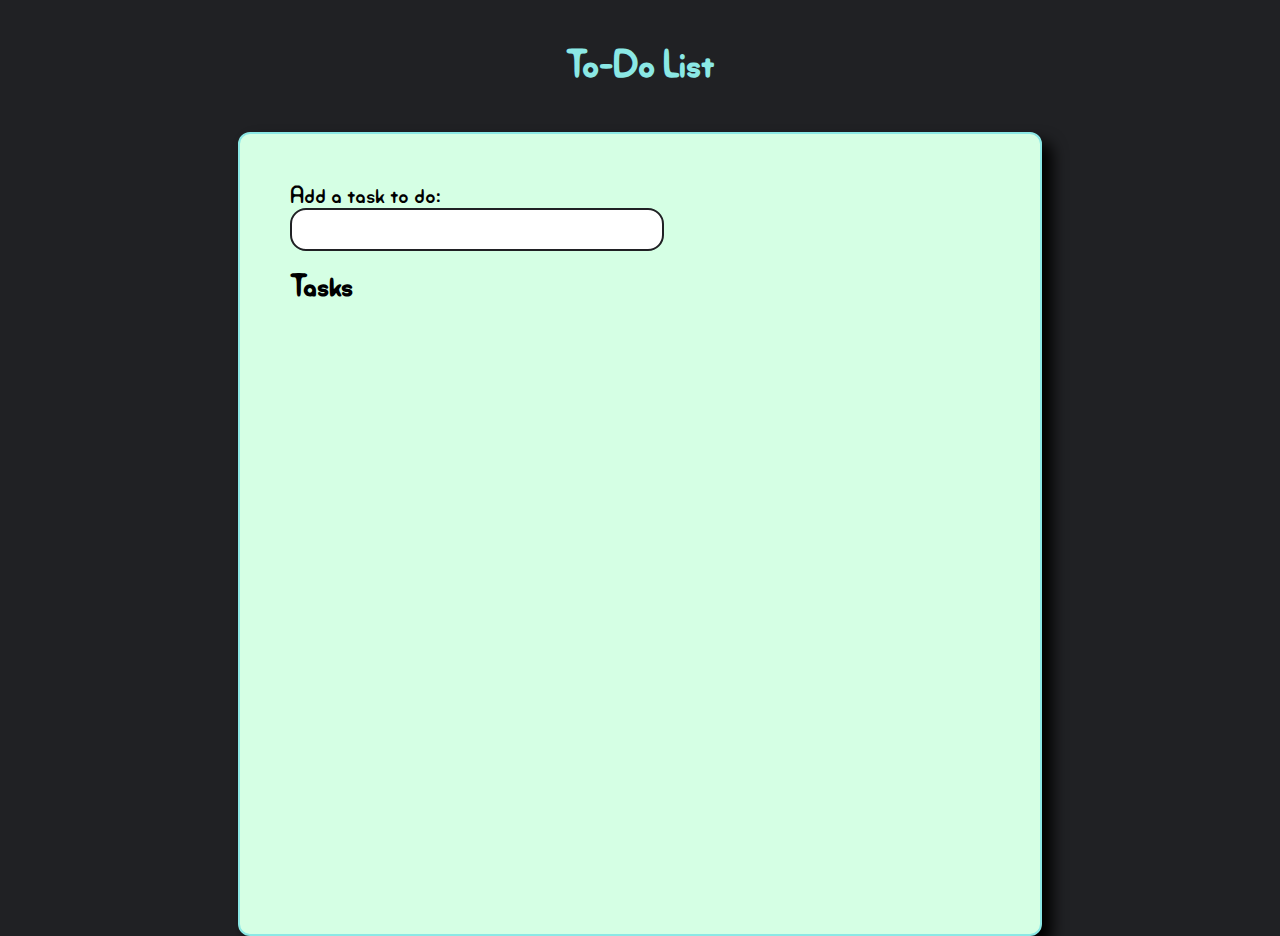
==== to_do_list/list.html @ 4f589550 "two tasks" ====
<!DOCTYPE html>
<html lang="en">
<head>
    <meta charset="UTF-8">
    <meta name="viewport" content="width=device-width, initial-scale=1.0">
    <title>Applicable list</title>
    <link rel="stylesheet" type="text/css" href="style.css">
</head>
<body>
    <div class="general">
        <div class="header">
            <h1>To-Do List</h1>
        </div>
        <div class="list">
            <label for="task">Add a task to do:</label> <input id="inputer" type="text" id="task" name="task">
            <h1>Tasks</h1>
            <div id="container">
                <ul id="task_list">
                </ul>
            </div>
        </div>
    </div>
    <script src="script.js"></script>
</body>
</html>
---- to_do_list/style.css ----
@font-face { font-family: Rony; src: url('AngelikaPlayfull-2Og5l.otf'); }
body {
    background-color: #202124;
    min-width: 400px;
    display: flex;
    flex-direction: column;
    margin: 0px;
    height: 100vh;
    font-family: Rony;
}

.general {
    display: flex;
    flex-direction: column;
}

.header {
    color: #8BE8E5;
    display: flex;
    justify-content: center;
    padding: 20px;
    font-size: 20px;
}

label {
    font-size: 25px;
}
.list {
    padding: 50px;
    background-color: #D5FFE4;
    height: 700px;
    width: 700px;
    display: flex;
    align-self: center;
    border-radius: 12px;
    border: 2px solid #8BE8E5;
    flex-direction: column;
    flex-wrap: wrap;
    align-content: start;
    box-shadow: 10px 10px 15px black;
}

#inputer {
    display: flex;
    flex-direction: column;
    width: 350px;
    padding: 10px;
    border-radius: 16px;
    border: 2px solid #202124;
    outline: none;
    font-family: Rony;
    font-size: 20px;
}

li {
    font-size: 25px;
}


.edit_input {
    width: 350px;
    padding: 5px;
    border-radius: 16px;
    border: 2px solid #202124;
    outline: none;
    font-family: Rony;
    font-size: 20px;
}

.edit-icon,
.done-icon {
    cursor: pointer;
    width: 22px;
    height: 22px;
}
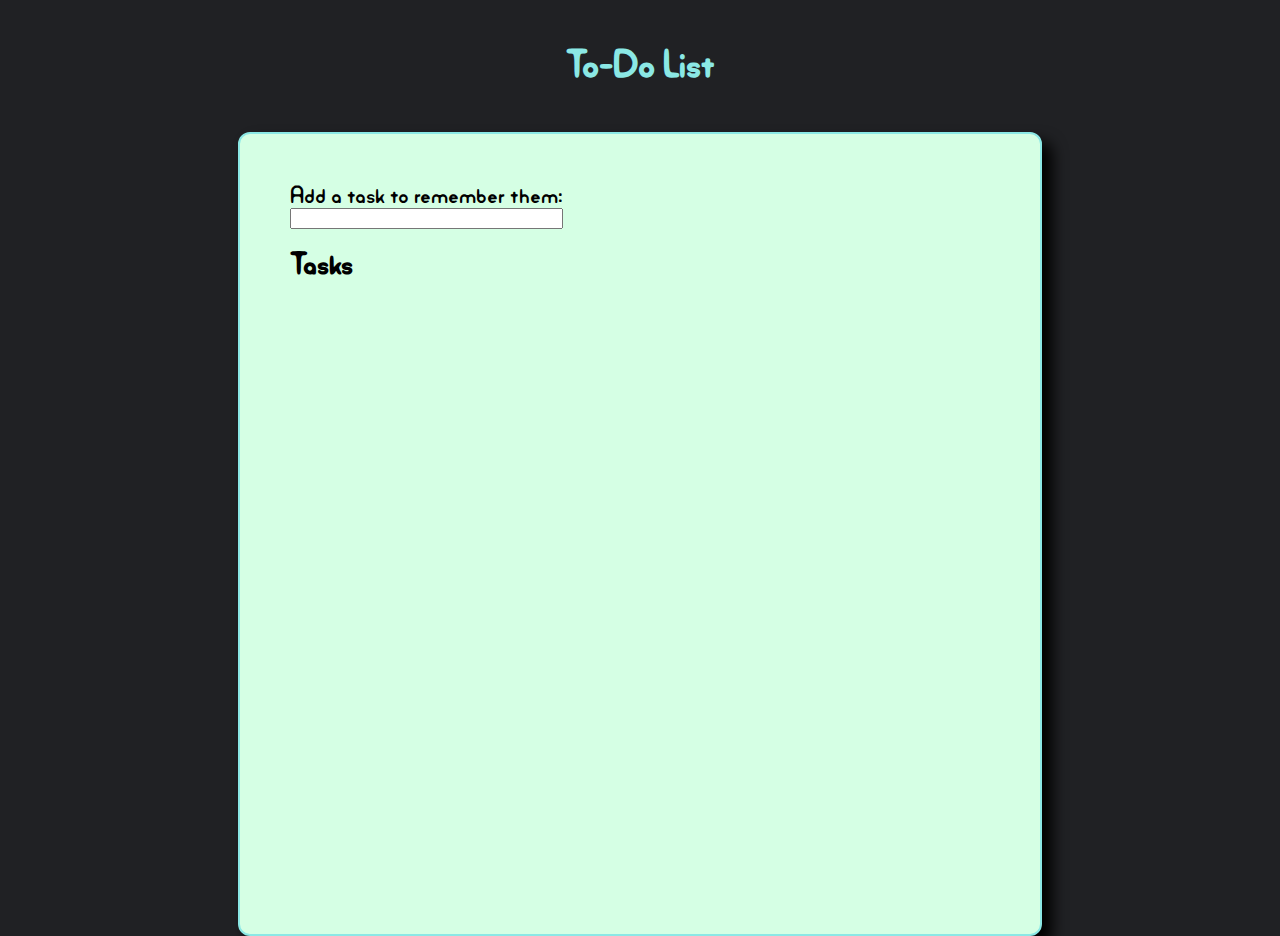
==== commit 80b6556d: "final revision for completed activies" ====
--- a/to_do_list/list.html
+++ b/to_do_list/list.html
@@ -3,7 +3,7 @@
 <head>
     <meta charset="UTF-8">
     <meta name="viewport" content="width=device-width, initial-scale=1.0">
-    <title>Applicable list</title>
+    <title>To do's</title>
     <link rel="stylesheet" type="text/css" href="style.css">
 </head>
 <body>
@@ -12,7 +12,7 @@
             <h1>To-Do List</h1>
         </div>
         <div class="list">
-            <label for="task">Add a task to do:</label> <input id="inputer" type="text" id="task" name="task">
+            <label for="task">Add a task to remember them:</label> <input type="text" id="task" name="task">
             <h1>Tasks</h1>
             <div id="container">
                 <ul id="task_list">
